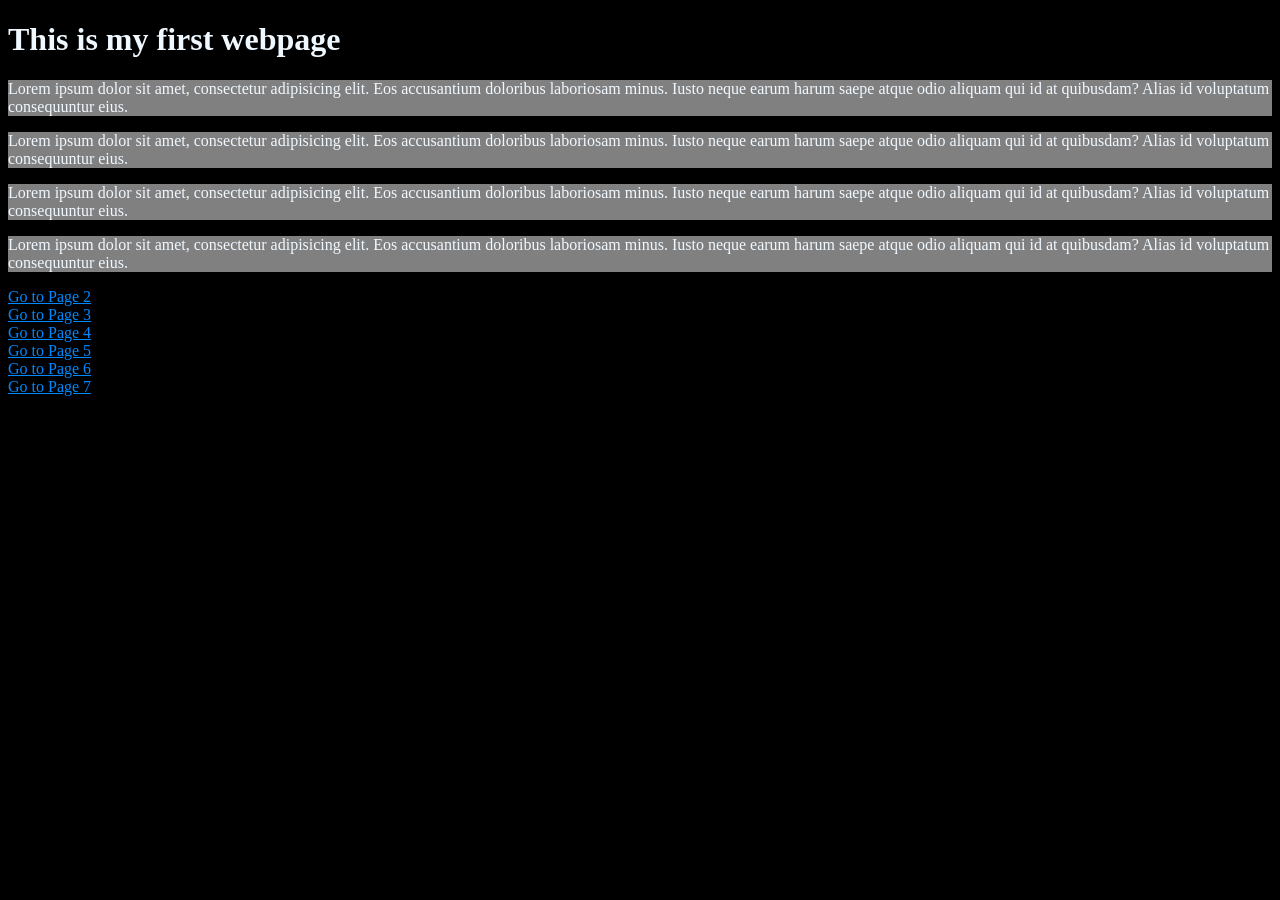
==== index1.html @ b50a52f7 "first commit" ====
<!DOCTYPE html>
<html lang="en">
<head>
    <meta charset="UTF-8">
    <meta name="viewport" content="width=device-width, initial-scale=1.0">
    <title>My first website</title>
</head>
<!-- INLINE -->

<body style="background-color: black;">
    <h1 style="color: aliceblue;"> This is my first webpage</h1>
    <p style="background-color: gray; color: aliceblue;">Lorem ipsum dolor sit amet, consectetur adipisicing elit. Eos accusantium doloribus laboriosam minus. Iusto neque earum harum saepe atque odio aliquam qui id at quibusdam? Alias id voluptatum consequuntur eius.</p>
    <p style="background-color: gray; color: aliceblue;">Lorem ipsum dolor sit amet, consectetur adipisicing elit. Eos accusantium doloribus laboriosam minus. Iusto neque earum harum saepe atque odio aliquam qui id at quibusdam? Alias id voluptatum consequuntur eius.</p>
    <p style="background-color: gray; color: aliceblue;">Lorem ipsum dolor sit amet, consectetur adipisicing elit. Eos accusantium doloribus laboriosam minus. Iusto neque earum harum saepe atque odio aliquam qui id at quibusdam? Alias id voluptatum consequuntur eius.</p>
    <p style="background-color: gray; color: aliceblue;">Lorem ipsum dolor sit amet, consectetur adipisicing elit. Eos accusantium doloribus laboriosam minus. Iusto neque earum harum saepe atque odio aliquam qui id at quibusdam? Alias id voluptatum consequuntur eius.</p>
    <a href="page1.html" style="color: rgb(0, 136, 255);">Go to Page 2</a><br>

    <a href="page2.html" style="color: rgb(0, 136, 255);">Go to Page 3</a> <br>
    <a href="page3.html" style="color: rgb(0, 136, 255);">Go to Page 4</a> <br>
    <a href="page4.html" style="color: rgb(0, 136, 255);">Go to Page 5</a> <br>
    <a href="page5.html" style="color: rgb(0, 136, 255);">Go to Page 6</a><br>
    <a href="page6.html" style="color: rgb(0, 136, 255);">Go to Page 7</a>

</body>
</html>
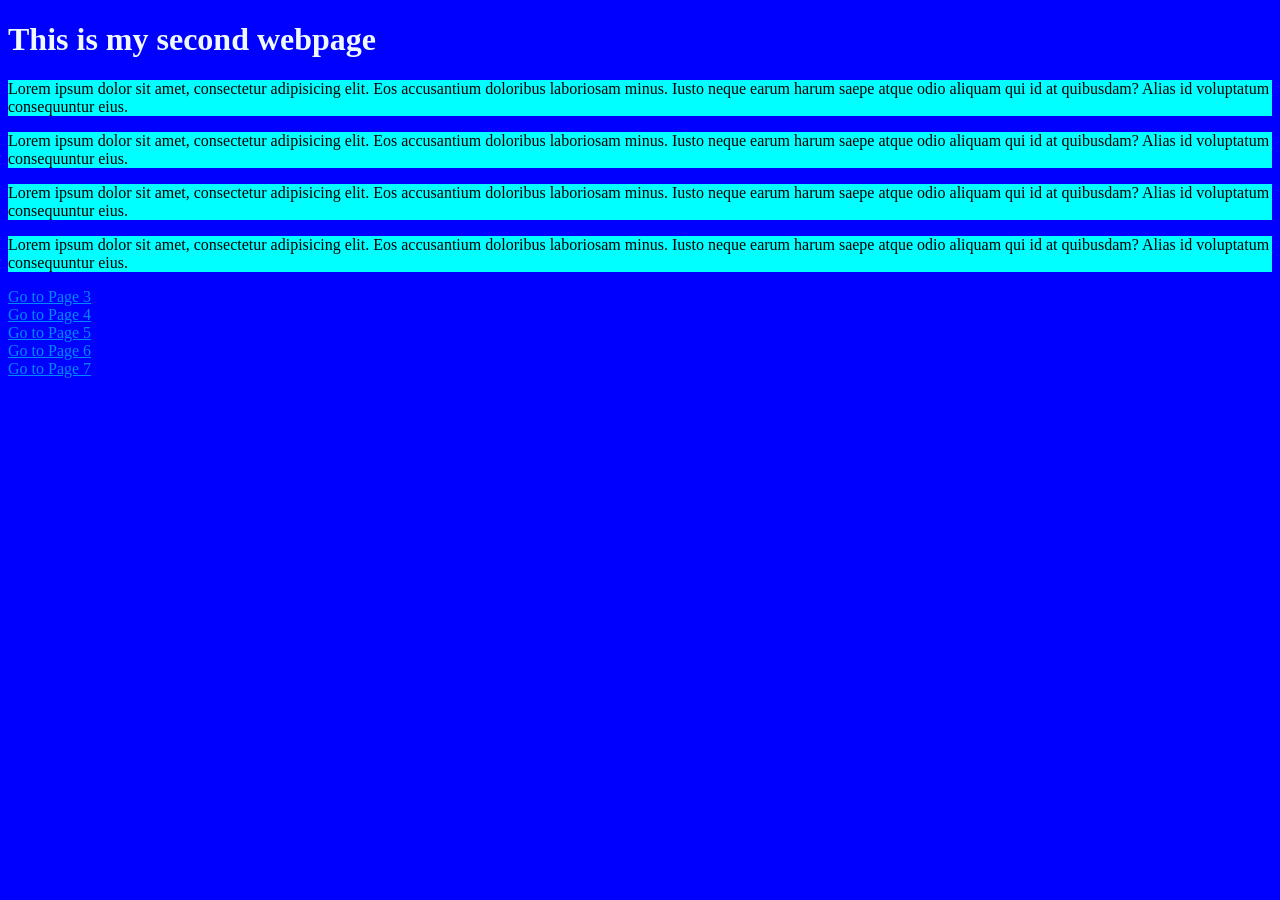
==== commit 8082a976: "Rename page.html to index.html" ====
--- a/index1.html
+++ b/index1.html
@@ -4,22 +4,33 @@
     <meta charset="UTF-8">
     <meta name="viewport" content="width=device-width, initial-scale=1.0">
     <title>My first website</title>
+    <style> 
+        body{
+
+            background-color: blue;
+        }
+        h1{
+           color: aliceblue; 
+        }
+        p{
+            background-color: aqua;
+            color: #000;
+        }
+    </style>
 </head>
-<!-- INLINE -->
+<!-- INTERNAL -->
 
-<body style="background-color: black;">
-    <h1 style="color: aliceblue;"> This is my first webpage</h1>
-    <p style="background-color: gray; color: aliceblue;">Lorem ipsum dolor sit amet, consectetur adipisicing elit. Eos accusantium doloribus laboriosam minus. Iusto neque earum harum saepe atque odio aliquam qui id at quibusdam? Alias id voluptatum consequuntur eius.</p>
-    <p style="background-color: gray; color: aliceblue;">Lorem ipsum dolor sit amet, consectetur adipisicing elit. Eos accusantium doloribus laboriosam minus. Iusto neque earum harum saepe atque odio aliquam qui id at quibusdam? Alias id voluptatum consequuntur eius.</p>
-    <p style="background-color: gray; color: aliceblue;">Lorem ipsum dolor sit amet, consectetur adipisicing elit. Eos accusantium doloribus laboriosam minus. Iusto neque earum harum saepe atque odio aliquam qui id at quibusdam? Alias id voluptatum consequuntur eius.</p>
-    <p style="background-color: gray; color: aliceblue;">Lorem ipsum dolor sit amet, consectetur adipisicing elit. Eos accusantium doloribus laboriosam minus. Iusto neque earum harum saepe atque odio aliquam qui id at quibusdam? Alias id voluptatum consequuntur eius.</p>
-    <a href="page1.html" style="color: rgb(0, 136, 255);">Go to Page 2</a><br>
-
-    <a href="page2.html" style="color: rgb(0, 136, 255);">Go to Page 3</a> <br>
-    <a href="page3.html" style="color: rgb(0, 136, 255);">Go to Page 4</a> <br>
-    <a href="page4.html" style="color: rgb(0, 136, 255);">Go to Page 5</a> <br>
-    <a href="page5.html" style="color: rgb(0, 136, 255);">Go to Page 6</a><br>
-    <a href="page6.html" style="color: rgb(0, 136, 255);">Go to Page 7</a>
-
+<body >
+    <h1> This is my second webpage</h1>
+    <p>Lorem ipsum dolor sit amet, consectetur adipisicing elit. Eos accusantium doloribus laboriosam minus. Iusto neque earum harum saepe atque odio aliquam qui id at quibusdam? Alias id voluptatum consequuntur eius.</p>
+    <p>Lorem ipsum dolor sit amet, consectetur adipisicing elit. Eos accusantium doloribus laboriosam minus. Iusto neque earum harum saepe atque odio aliquam qui id at quibusdam? Alias id voluptatum consequuntur eius.</p>
+    <p>Lorem ipsum dolor sit amet, consectetur adipisicing elit. Eos accusantium doloribus laboriosam minus. Iusto neque earum harum saepe atque odio aliquam qui id at quibusdam? Alias id voluptatum consequuntur eius.</p>
+    <p>Lorem ipsum dolor sit amet, consectetur adipisicing elit. Eos accusantium doloribus laboriosam minus. Iusto neque earum harum saepe atque odio aliquam qui id at quibusdam? Alias id voluptatum consequuntur eius.</p>
+    <a href="index2.html" style="color: rgb(0, 136, 255);">Go to Page 3</a>
+    <br>
+    <a href="index3.html" style="color: rgb(0, 136, 255);">Go to Page 4</a> <br>
+    <a href="index4.html" style="color: rgb(0, 136, 255);">Go to Page 5</a><br>
+    <a href="index5.html" style="color: rgb(0, 136, 255);">Go to Page 6</a><br>
+    <a href="index6.html" style="color: rgb(0, 136, 255);">Go to Page 7</a>
 </body>
 </html>
